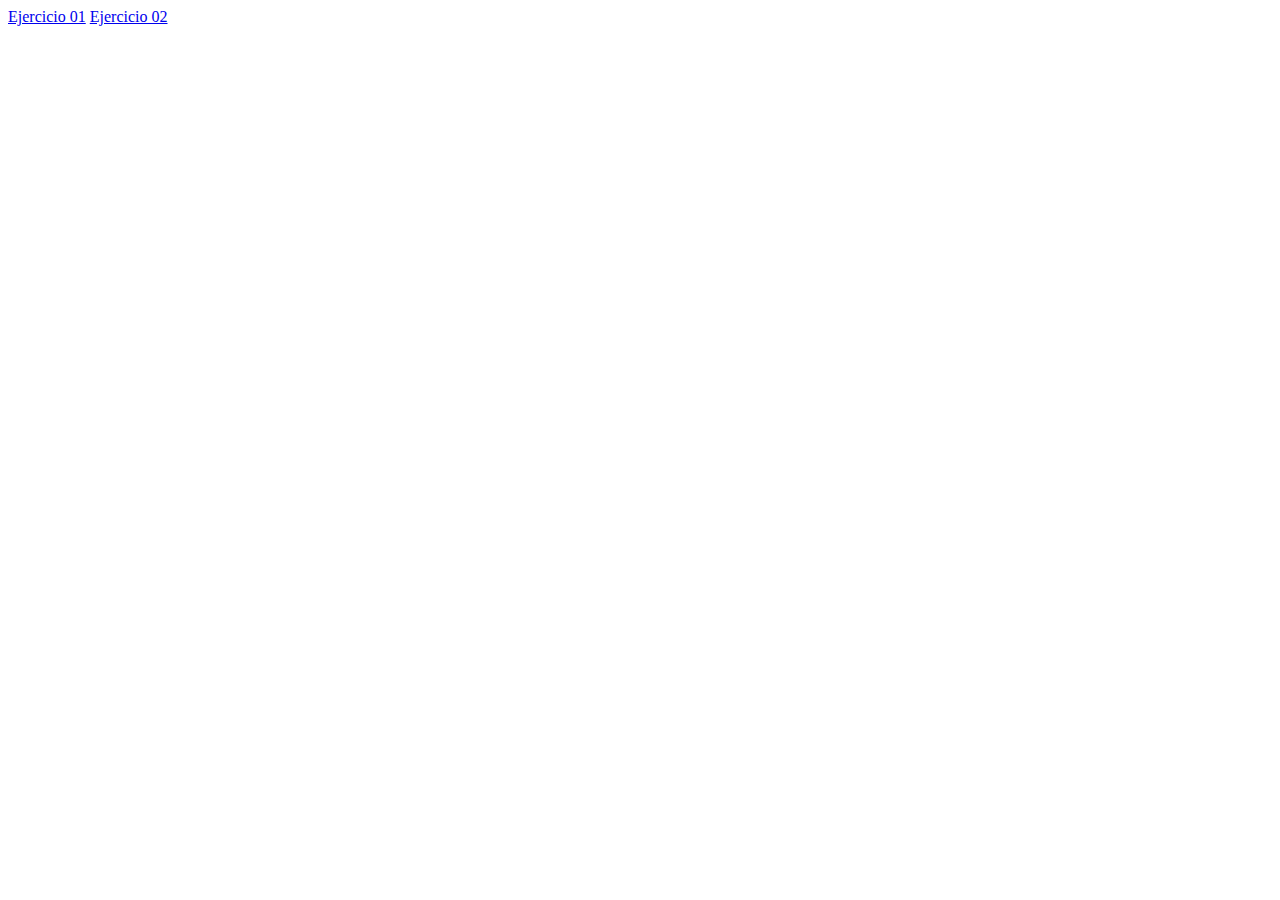
==== index.html @ 091fe0bf "Ejercicio 01" ====
<!DOCTYPE html>
<html lang="en">
<head>
    <meta charset="UTF-8">
    <meta name="viewport" content="width=device-width, initial-scale=1.0">
    <title>Principal</title>
</head>
<body>
    <a href="./ejercicio01.html">Ejercicio 01</a>
    <a href="./ejercicio02.html">Ejercicio 02</a>
</body>
</html>
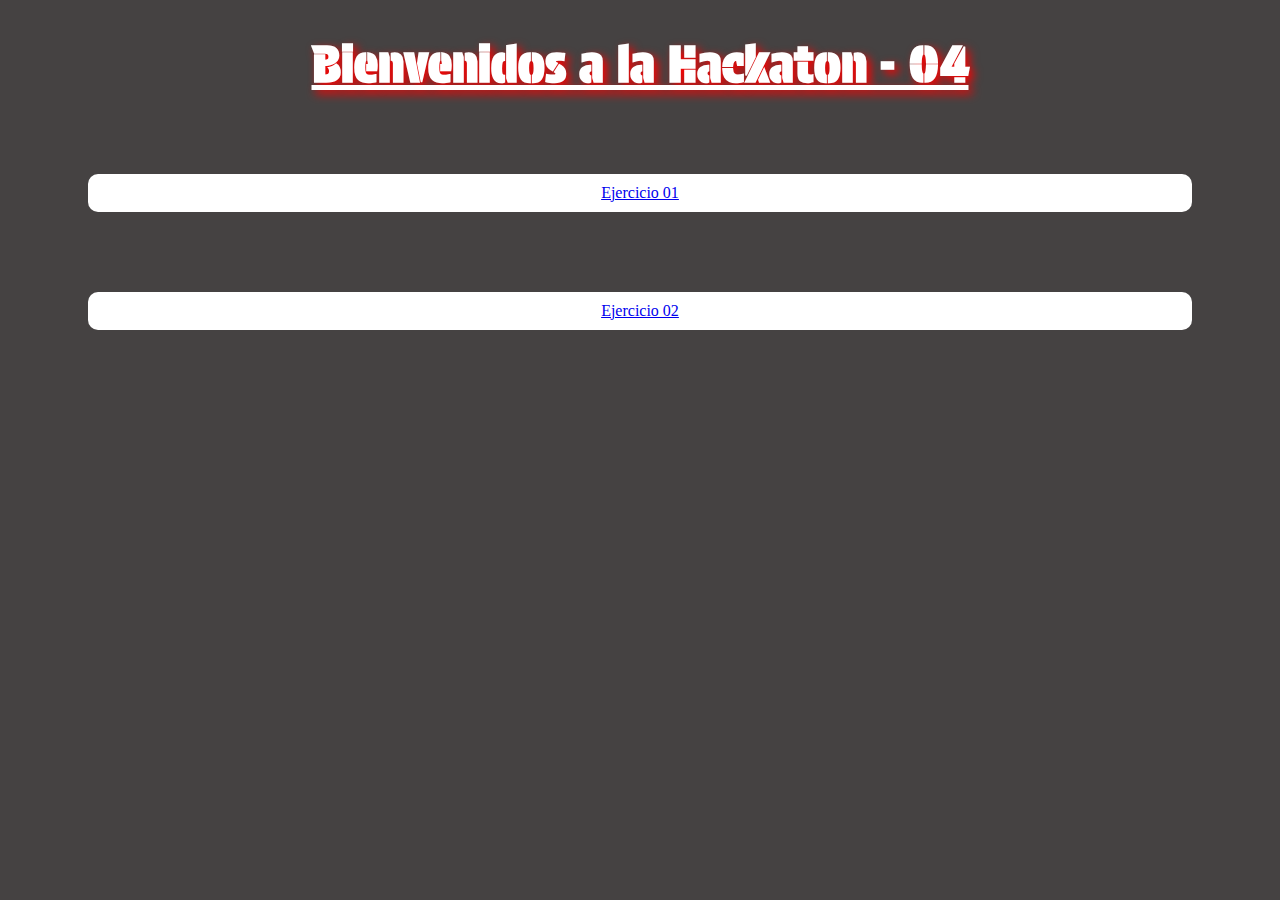
==== commit 12f8ec72: "Index" ====
--- a/index.html
+++ b/index.html
@@ -4,9 +4,11 @@
     <meta charset="UTF-8">
     <meta name="viewport" content="width=device-width, initial-scale=1.0">
     <title>Principal</title>
+    <link rel="stylesheet" href="./estilos/index.css">
 </head>
 <body>
-    <a href="./ejercicio01.html">Ejercicio 01</a>
-    <a href="./ejercicio02.html">Ejercicio 02</a>
+    <h1>Bienvenidos a la Hackaton - 04</h1>
+    <a class="chip" href="./ejercicio01.html">Ejercicio 01</a>
+    <a class="chip" href="./ejercicio02.html">Ejercicio 02</a>
 </body>
 </html>--- a/estilos/index.css
+++ b/estilos/index.css
@@ -0,0 +1,28 @@
+@import url(https://fonts.googleapis.com/css2?family=Protest+Riot&family=Roboto:ital,wght@0,100;0,300;0,400;1,100;1,300&display=swap);
+@import url(https://fonts.googleapis.com/css2?family=Protest+Guerrilla&display=swap);
+*/{
+    box-sizing: border-box;
+}
+body{
+    background-color: rgb(69, 66, 66);
+}
+h1 {
+    color: rgb(255, 255, 255);
+    text-align: center;
+    font-size: 50px;
+    text-shadow: 4px 4px 10px red;
+    font-family: "Protest Guerrilla", sans-serif;
+    text-decoration: underline;
+}
+a{
+    display: grid;
+    place-items: center;
+}
+.chip{
+    background-color: white;
+    text-align: center;
+    border-radius: 10px;
+    padding: 10px;
+    margin: 80px;
+    
+}
